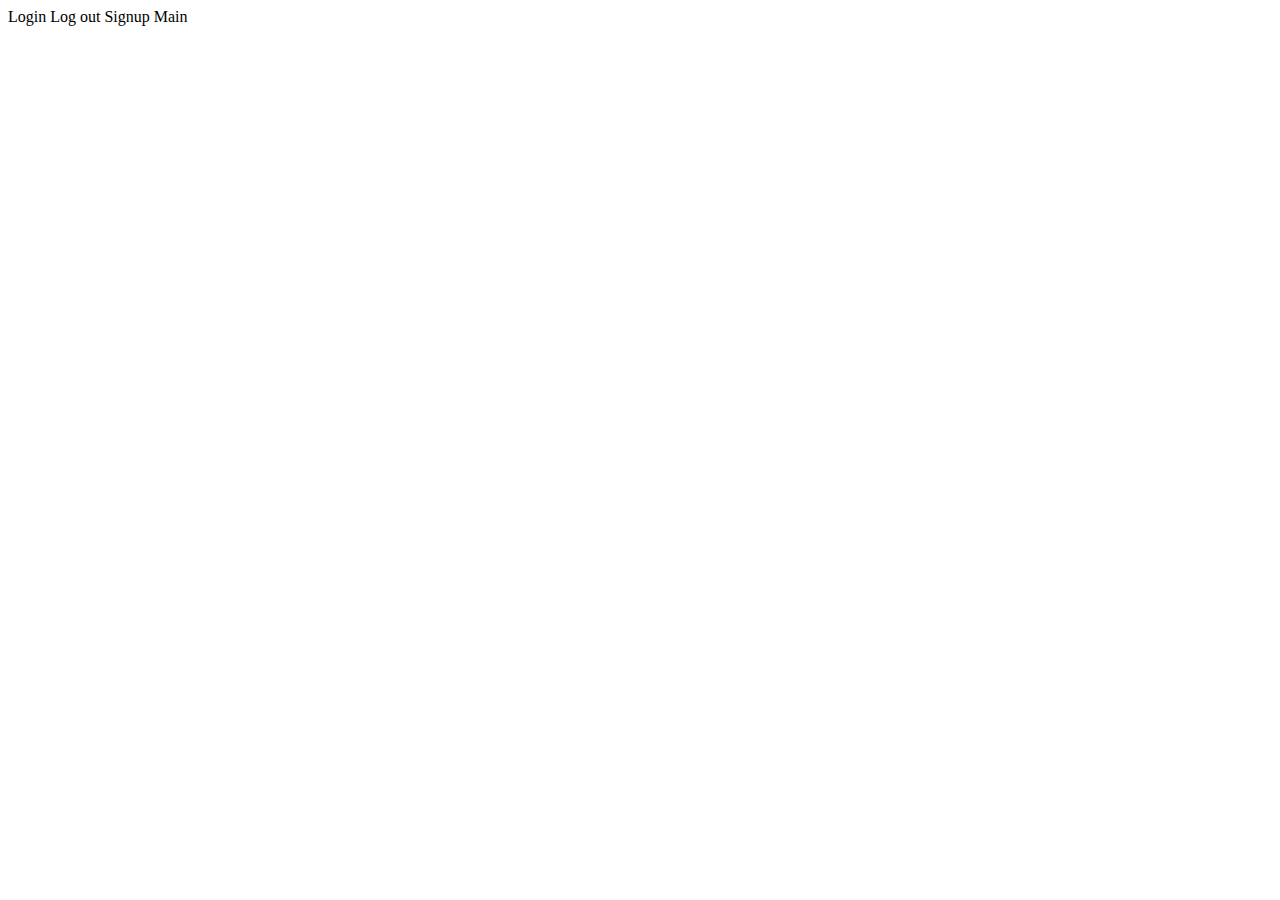
==== src/main/resources/static/index.html @ f1bd3f2d "- added some ui router security." ====
<!DOCTYPE html>
<html lang="en">
<head>
    <meta charset="UTF-8">
    <title>Title</title>
    <link rel="stylesheet" href="webjars/angular-material/1.1.0/angular-material.css" />
</head>
<body ng-app="videoApp">
<div ng-controller="indexCtrl">
<md-content class="md-padding">
    <md-nav-bar md-selected-nav-item="currentNavItem" aria-label="navigation-links">
        <md-nav-item ng-show="hideMain()" name="login" md-nav-href="#/login">Login</md-nav-item>
        <md-nav-item ng-hide="hideMain()" name="logout" md-nav-click="logout()">Log out</md-nav-item>
        <md-nav-item ng-show="hideMain()" name="signup" md-nav-href="#/signup">Signup</md-nav-item>
        <md-nav-item ng-hide="hideMain()" name="main" md-nav-href="#/main">Main</md-nav-item>
    </md-nav-bar>
</md-content>
</div>
<div style="width: 80%; margin: auto;" id="content" ui-view></div>
<script src="/webjars/angularjs/1.5.6/angular.js"></script>
<script src="webjars/angularjs/1.5.6/angular-animate.js"></script>
<script src="webjars/angularjs/1.5.6/angular-aria.js"></script>
<script src="webjars/angularjs/1.5.6/angular-messages.js"></script>
<script src="webjars/angular-material/1.1.0/angular-material.js"></script>
<script src="/webjars/angularjs/1.5.6/angular-resource.js"></script>
<script src="/webjars/angularjs/1.5.6/angular-route.js"></script>
<script src="webjars/angular-ui-router/0.2.18/angular-ui-router.js"></script>
<script src="js/app.js"></script>
<script src="js/services/authService.js"></script>
<script src="js/controllers/loginController.js"></script>
<script src="js/controllers/signupController.js"></script>
<script src="js/controllers/indexController.js"></script>
<script src="js/controllers/mainController.js"></script>

</body>
</html>
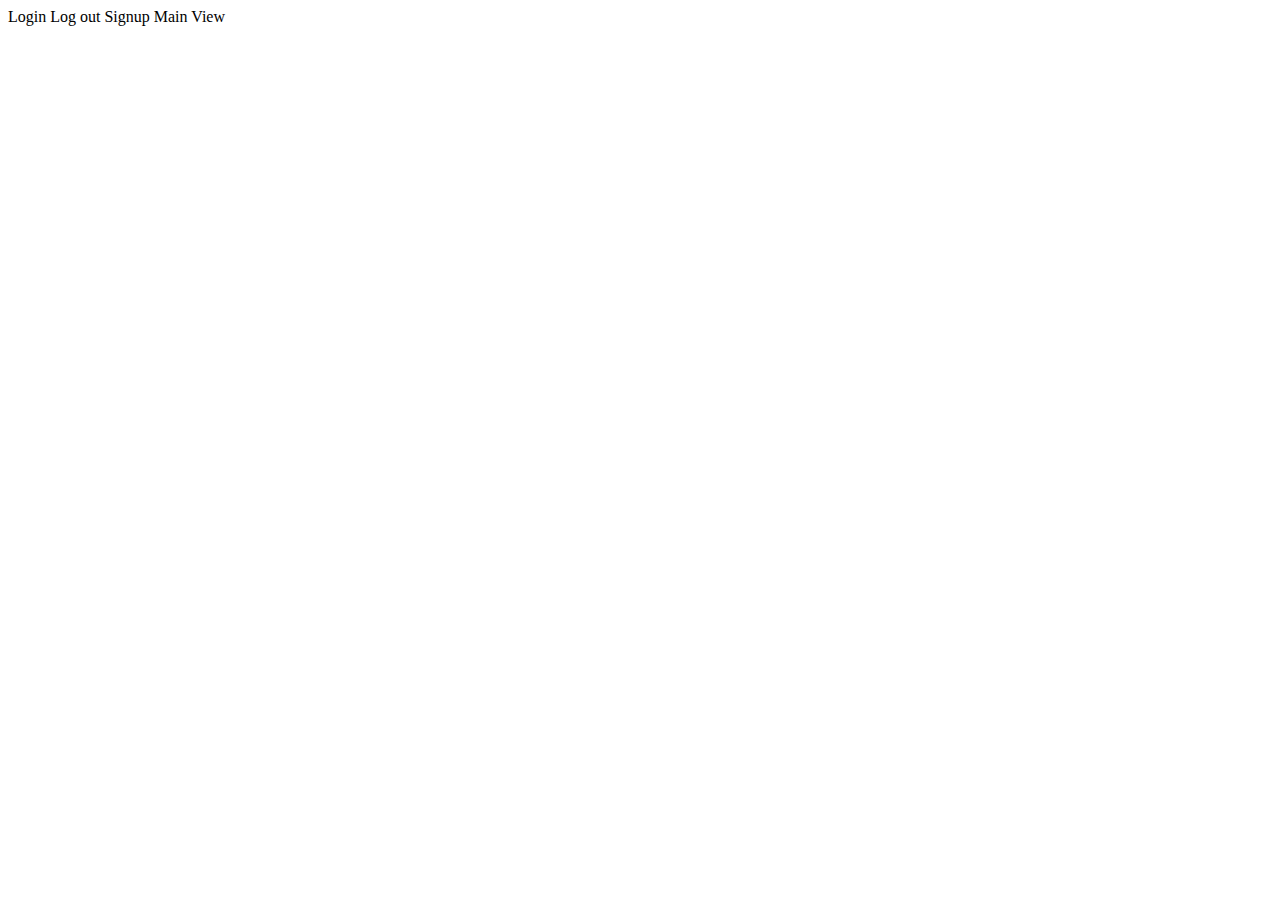
==== commit 31a9cc0d: "- finally included some video" ====
--- a/src/main/resources/static/index.html
+++ b/src/main/resources/static/index.html
@@ -4,6 +4,7 @@
     <meta charset="UTF-8">
     <title>Title</title>
     <link rel="stylesheet" href="webjars/angular-material/1.1.0/angular-material.css" />
+    <link rel="stylesheet" href="css/style.css" />
 </head>
 <body ng-app="videoApp">
 <div ng-controller="indexCtrl">
@@ -13,6 +14,7 @@
         <md-nav-item ng-hide="hideMain()" name="logout" md-nav-click="logout()">Log out</md-nav-item>
         <md-nav-item ng-show="hideMain()" name="signup" md-nav-href="#/signup">Signup</md-nav-item>
         <md-nav-item ng-hide="hideMain()" name="main" md-nav-href="#/main">Main</md-nav-item>
+        <md-nav-item ng-hide="hideMain()" name="view" md-nav-href="#/view">View</md-nav-item>
     </md-nav-bar>
 </md-content>
 </div>
@@ -27,10 +29,12 @@
 <script src="webjars/angular-ui-router/0.2.18/angular-ui-router.js"></script>
 <script src="js/app.js"></script>
 <script src="js/services/authService.js"></script>
+<script src="js/services/sharedScope.js"></script>
 <script src="js/controllers/loginController.js"></script>
 <script src="js/controllers/signupController.js"></script>
 <script src="js/controllers/indexController.js"></script>
 <script src="js/controllers/mainController.js"></script>
+<script src="js/controllers/viewController.js"></script>
 
 </body>
 </html>--- a/src/main/resources/static/css/style.css
+++ b/src/main/resources/static/css/style.css
@@ -0,0 +1,6 @@
+.gridListdemoBasicUsage .green {
+    background: #b9f6ca;
+}
+
+.gridListdemoBasicUsage .gray {
+    background: #f5f5f5; }